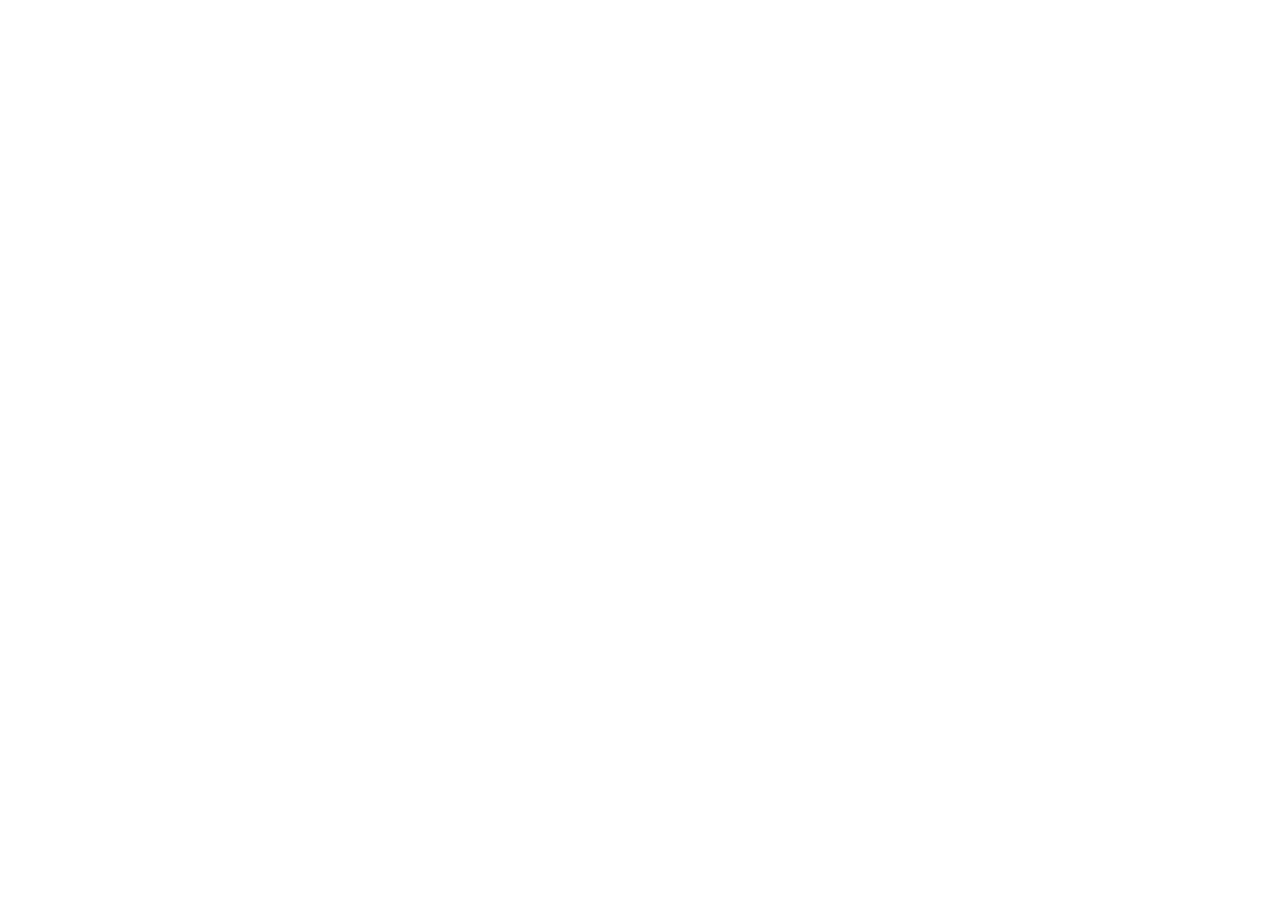
==== aula1/index.html @ 5eefddbd "aula 1" ====
<!DOCTYPE html>
<html lang="pt-BR">
<head>
    <meta charset="UTF-8">
    <meta name="viewport" content="width=device-width, initial-scale=1.0">
    <title>Document</title>
</head>
<body></body>
</html>
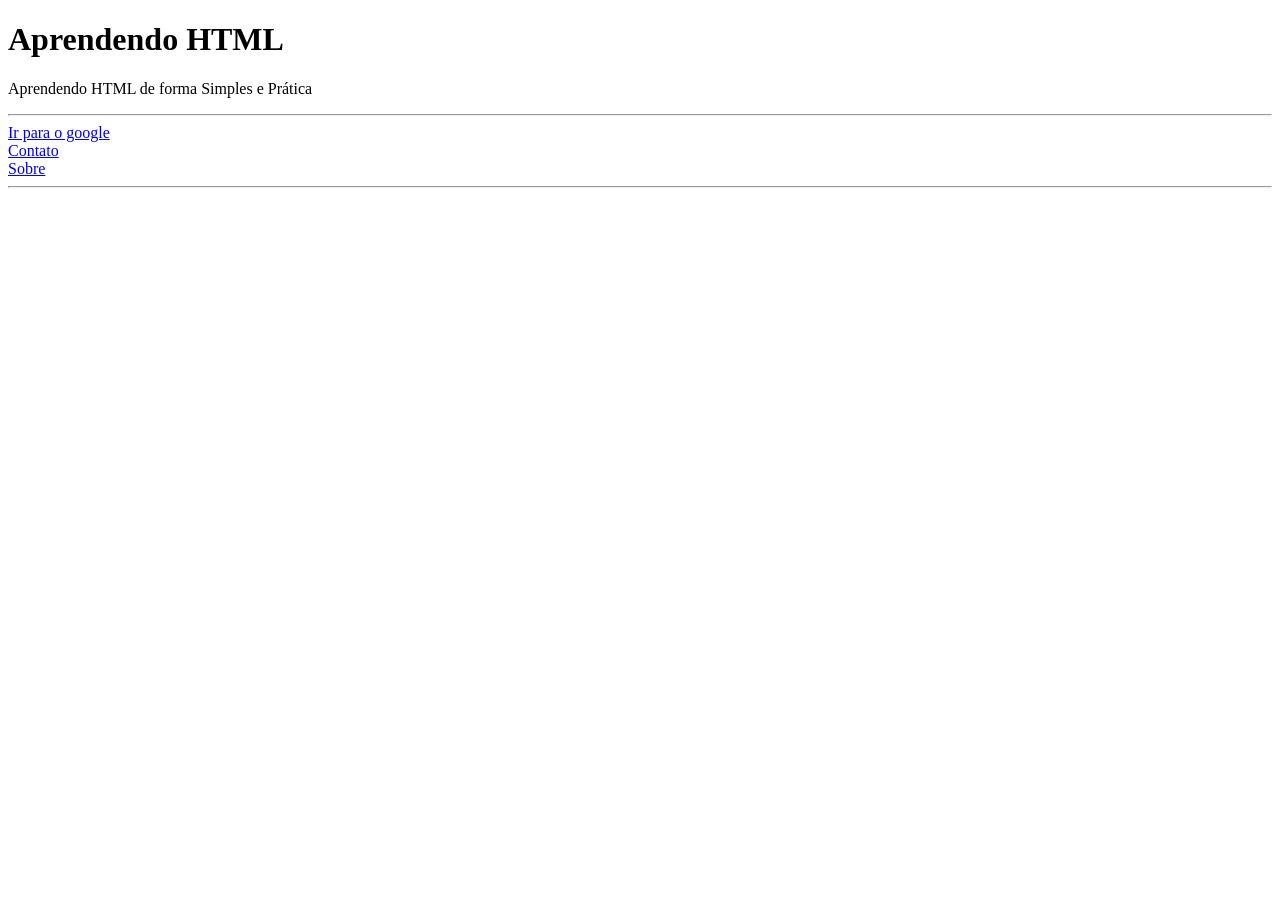
==== commit f524783c: "aula 1 Estrutura HTML" ====
--- a/aula1/index.html
+++ b/aula1/index.html
@@ -1,9 +1,62 @@
-<!DOCTYPE html>
+<!doctype html>
 <html lang="pt-BR">
-<head>
-    <meta charset="UTF-8">
-    <meta name="viewport" content="width=device-width, initial-scale=1.0">
-    <title>Document</title>
-</head>
-<body></body>
+  <head>
+    <meta charset="UTF-8" />
+    <meta name="viewport" content="width=device-width, initial-scale=1.0" />
+    <title>HTML | CSS</title>
+  </head>
+
+  <!-- DOCUMENTO DE FATO -->
+  <body>
+    <!-- CABEÇALHO -->
+    <header>
+      <!-- TITULO PRINCIPAL -->
+      <h1>Aprendendo HTML</h1>
+
+      <!-- Para colocar paragrafo -->
+      <p>Aprendendo HTML de forma Simples e Prática</p>
+    </header>
+
+    <!-- linha separadora -->
+    <hr />
+
+    <!-- Navegação da página | MENU -->
+    <nav>
+      <!-- Links de navegação -->
+      <a href="https://google.com" target="_blank"> Ir para o google </a>
+
+      <!-- para quebrar linha -->
+      <br />
+
+      <!-- Ir contato -->
+      <a href="contato.html">Contato</a>
+      <br />
+
+      <!-- Ir sobre -->
+      <a href="sobre.html">Sobre</a>
+      <br />
+    </nav>
+
+    <hr />
+
+    <!-- CONTEÚDO PRINCIPAL -->
+    <main>
+      <!-- Essa div é somente para estruturar o conteúdo -->
+      <div>
+        <!-- criar sessões -->
+
+        <!-- sessão 1 -->
+        <section></section>
+
+        <!-- sessão 2 -->
+        <section></section>
+      </div>
+    </main>
+
+    <!-- Conteudo secundário -->
+    <aside></aside>
+
+    <!-- RODAPÉ -->
+    <footer></footer>
+  </body>
 </html>
